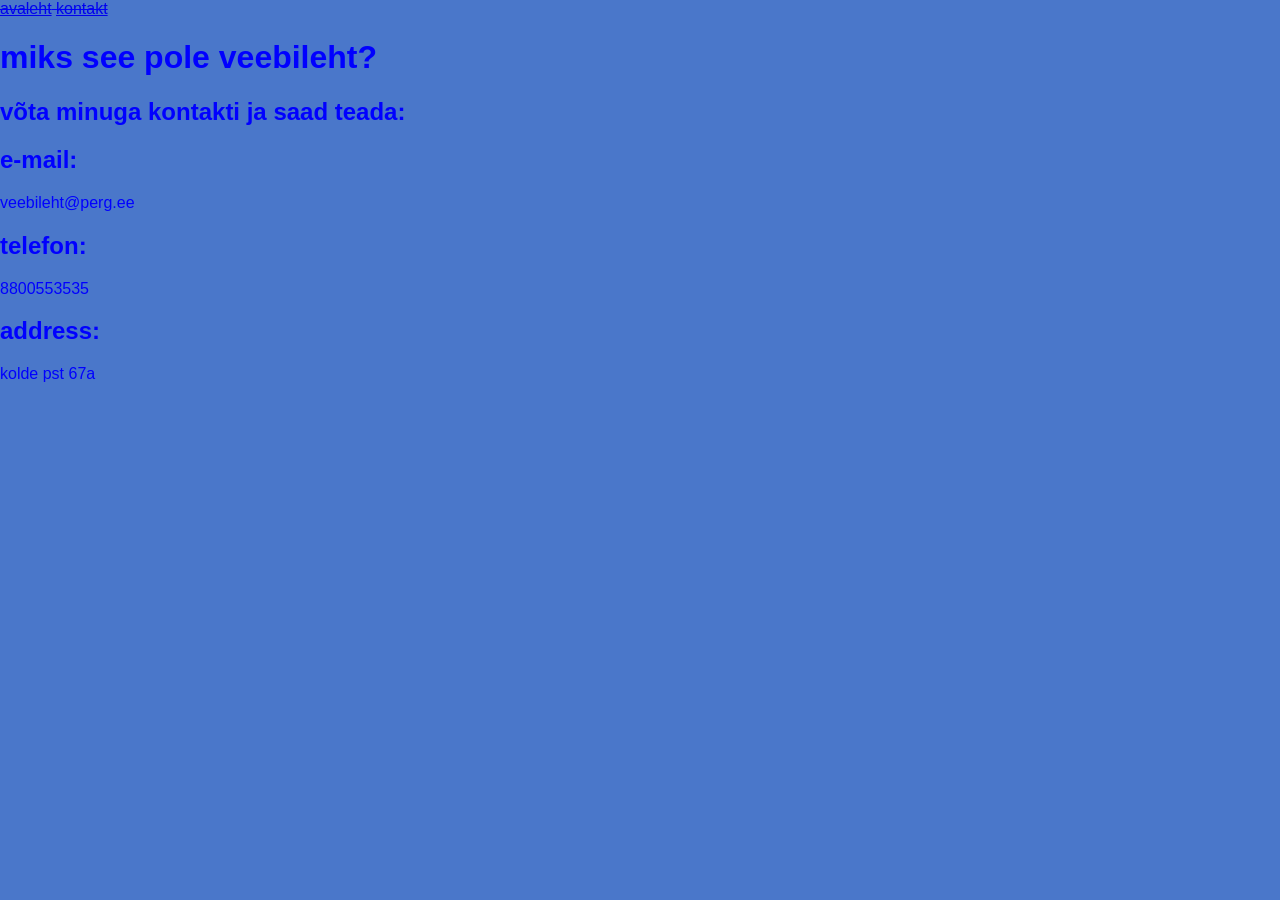
==== kontakt.html @ e148c871 "Add files via upload" ====
<!DOCTYPE html>
<html lang="en">
<head>
    <meta charset="UTF-8">
    <meta name="viewport" content="width=device-width, initial-scale=1.0">
    <title>kontakt</title>
    <link rel="stylesheet" href="style.css">
</head>
<body>
    <div class="nav">
    <a href="index.html">avaleht</a>
    <a href="kontakt.html">kontakt</a>
    </div>
    <h1>miks see pole veebileht?</h1>
    
    <h2>võta minuga kontakti ja saad teada:</h2>

    <h2>e-mail:</h2>
    <p>veebileht@perg.ee</p>

    <h2>telefon:</h2>
    <p>8800553535</p>

    <h2>address:</h2>
    <p>kolde pst 67a</p>
</body>
</html>
---- style.css ----
body{
    max-width: 50cm;
    margin: 0 auto;
    color: blue;
    background-color:rgb(74, 119, 202) ;
    font-family: Verdana, Geneva, Tahoma, sans-serif;

  
}
.nav{
    text-decoration: line-through;
}
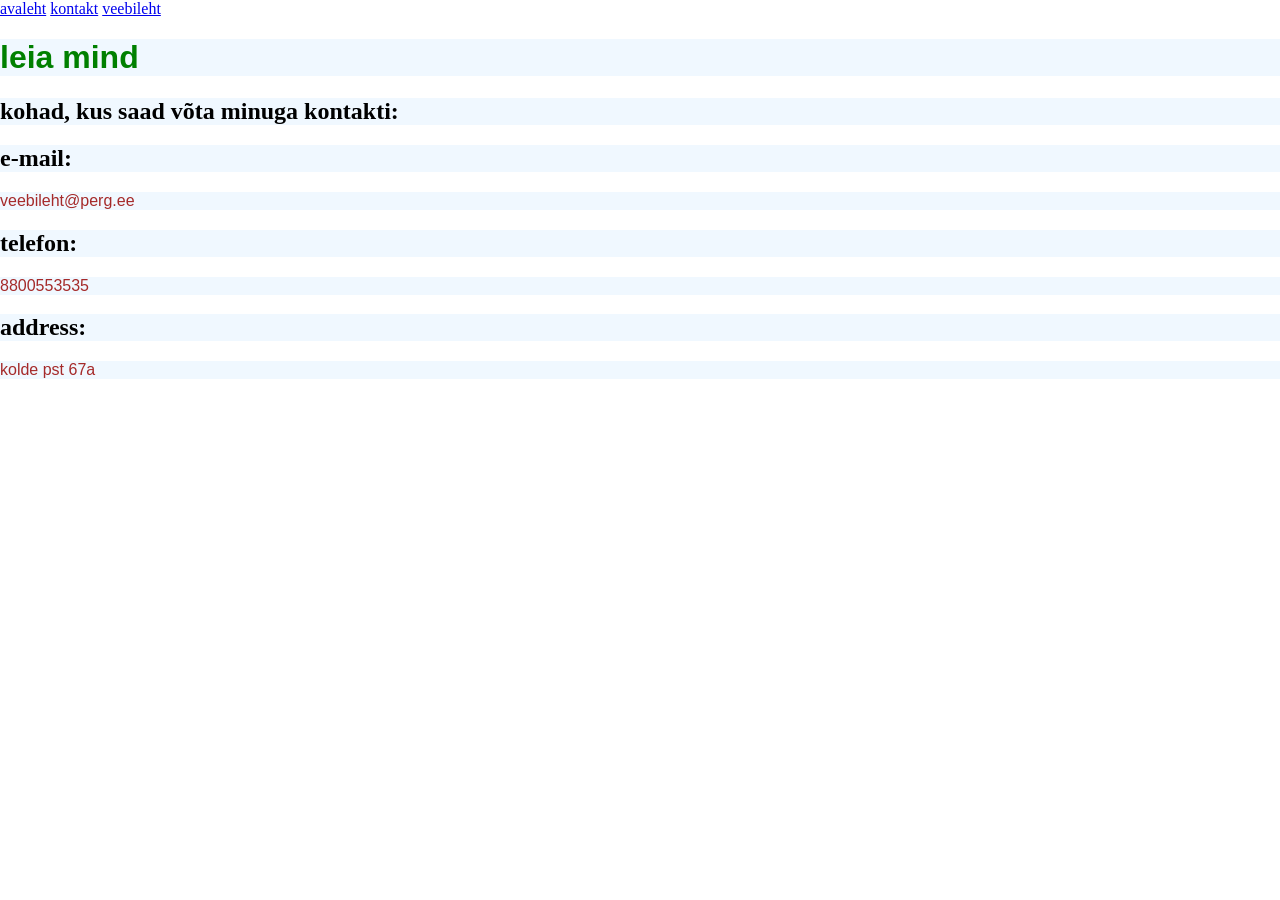
==== commit 7d572b32: "Add files via upload" ====
--- a/kontakt.html
+++ b/kontakt.html
@@ -1,27 +1,30 @@
-<!DOCTYPE html>
-<html lang="en">
-<head>
-    <meta charset="UTF-8">
-    <meta name="viewport" content="width=device-width, initial-scale=1.0">
-    <title>kontakt</title>
-    <link rel="stylesheet" href="style.css">
-</head>
-<body>
-    <div class="nav">
-    <a href="index.html">avaleht</a>
-    <a href="kontakt.html">kontakt</a>
-    </div>
-    <h1>miks see pole veebileht?</h1>
-    
-    <h2>võta minuga kontakti ja saad teada:</h2>
-
-    <h2>e-mail:</h2>
-    <p>veebileht@perg.ee</p>
-
-    <h2>telefon:</h2>
-    <p>8800553535</p>
-
-    <h2>address:</h2>
-    <p>kolde pst 67a</p>
-</body>
+<!DOCTYPE html>
+<!DOCTYPE html>
+<html lang="en">
+<head>
+    <meta charset="UTF-8">
+    <meta name="viewport" content="width=device-width, initial-scale=1.0">
+    <title>kontakt</title>
+    <link rel="stylesheet" href="style.css">
+</head>
+<body>
+    <div class="nav">
+    <a href="index.html">avaleht</a>
+    <a href="kontakt.html">kontakt</a>
+    <a href="veebileht.html">veebileht</a>
+  </div>
+    <h1>leia mind</h1>
+    
+    <h2>kohad, kus saad võta minuga kontakti:</h2>
+
+    <h2>e-mail:</h2>
+    <p>veebileht@perg.ee</p>
+
+    <h2>telefon:</h2>
+    <p>8800553535</p>
+
+    <h2>address:</h2>
+    <p>kolde pst 67a</p>
+
+</body>
 </html>
--- a/style.css
+++ b/style.css
@@ -1,12 +1,19 @@
-body{
-    max-width: 50cm;
-    margin: 0 auto;
-    color: blue;
-    background-color:rgb(74, 119, 202) ;
-    font-family: Verdana, Geneva, Tahoma, sans-serif;
-
-  
-}
-.nav{
-    text-decoration: line-through;
+h1{
+    color: green;
+    background-color: aliceblue;
+    font-family: 'Franklin Gothic Medium', 'Arial Narrow', Arial, sans-serif;
+    font: italic;
+}
+p{
+    color: brown;
+    background-color: aliceblue;
+    font-family: 'Lucida Sans', 'Lucida Sans Regular', 'Lucida Grande', 'Lucida Sans Unicode', Geneva, Verdana, sans-serif;
+}
+body{
+    margin: 0 auto;
+    max-width: 50cm;
+    background-image:url("https://frutigeraeroarchive.org/images/wallpapers/asadal_stock/asadal_stock_15.jpg")
+}
+h2{
+background-color: aliceblue;
 }
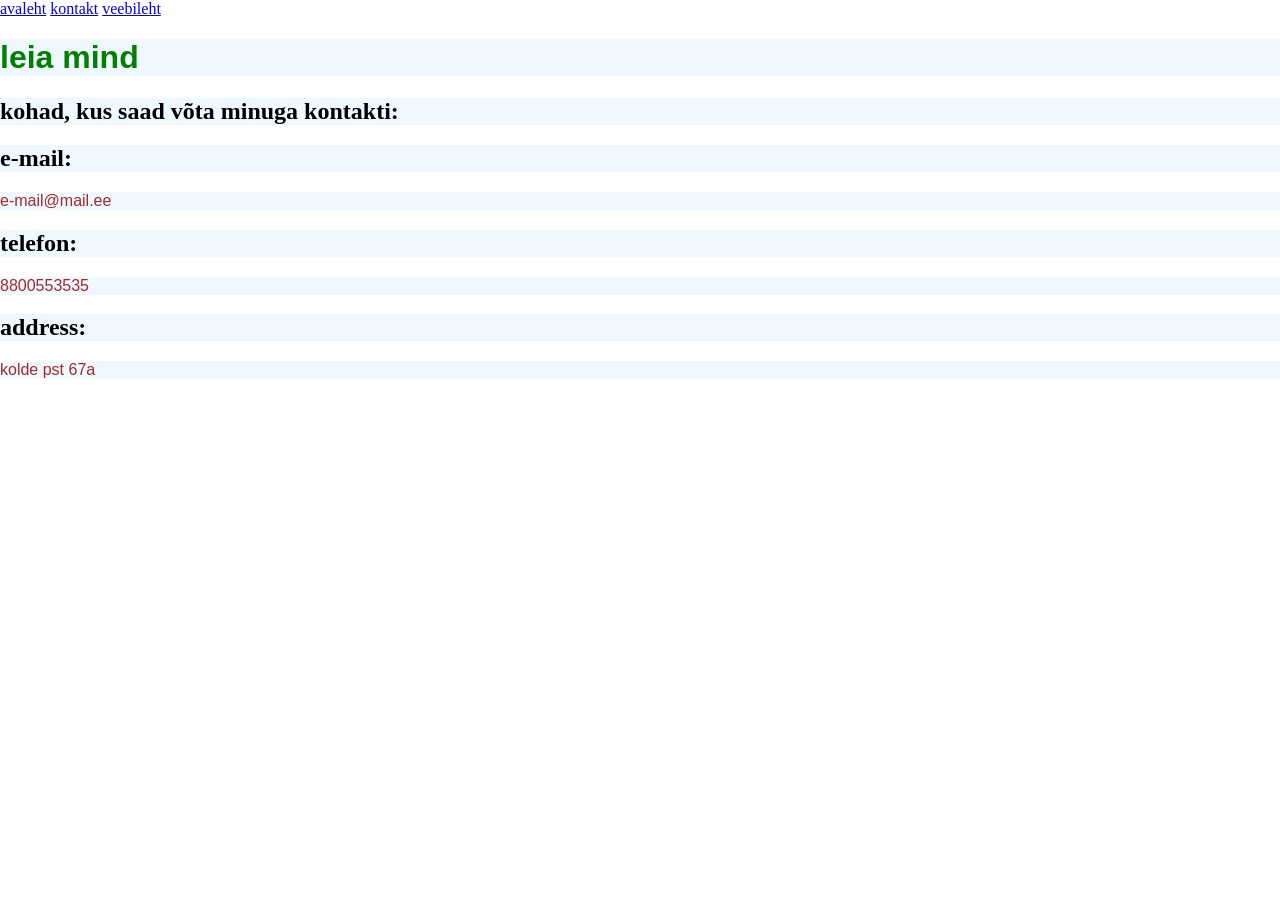
==== commit b708a6a9: "Update kontakt.html" ====
--- a/kontakt.html
+++ b/kontakt.html
@@ -18,7 +18,7 @@
     <h2>kohad, kus saad võta minuga kontakti:</h2>
 
     <h2>e-mail:</h2>
-    <p>veebileht@perg.ee</p>
+    <p>e-mail@mail.ee</p>
 
     <h2>telefon:</h2>
     <p>8800553535</p>
@@ -27,4 +27,4 @@
     <p>kolde pst 67a</p>
 
 </body>
-</html>+</html>
--- a/style.css
+++ b/style.css
@@ -12,8 +12,11 @@
 body{
     margin: 0 auto;
     max-width: 50cm;
-    background-image:url("https://frutigeraeroarchive.org/images/wallpapers/asadal_stock/asadal_stock_15.jpg")
+    background-image:url("https://frutigeraeroarchive.org/images/wallpapers/materialdictionary178/materialdictionary178_1.jpg")
 }
 h2{
 background-color: aliceblue;
+}
+h3{
+color: transparent;   
 }
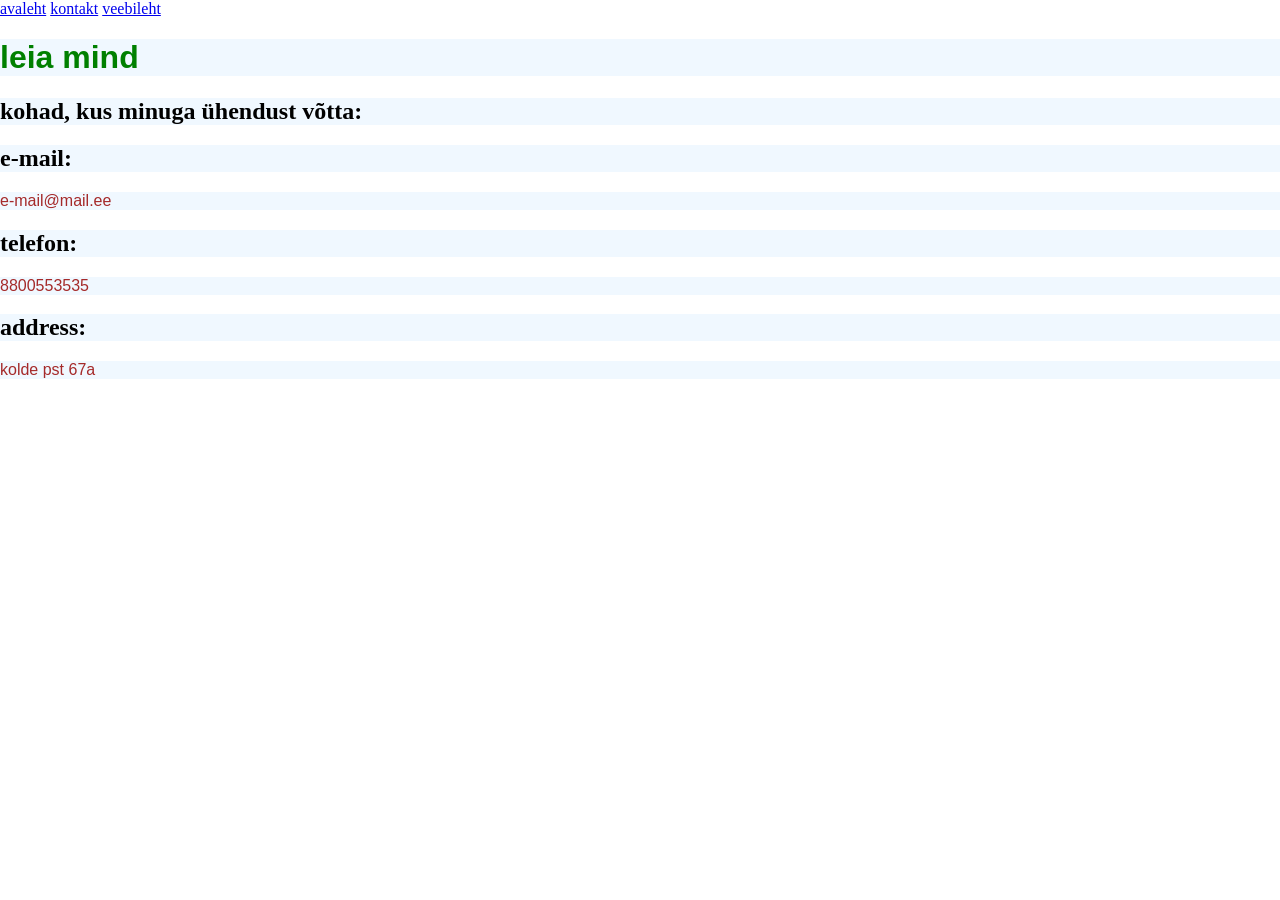
==== commit 1a631df0: "Update kontakt.html" ====
--- a/kontakt.html
+++ b/kontakt.html
@@ -15,7 +15,7 @@
   </div>
     <h1>leia mind</h1>
     
-    <h2>kohad, kus saad võta minuga kontakti:</h2>
+    <h2>kohad, kus minuga ühendust võtta:</h2>
 
     <h2>e-mail:</h2>
     <p>e-mail@mail.ee</p>
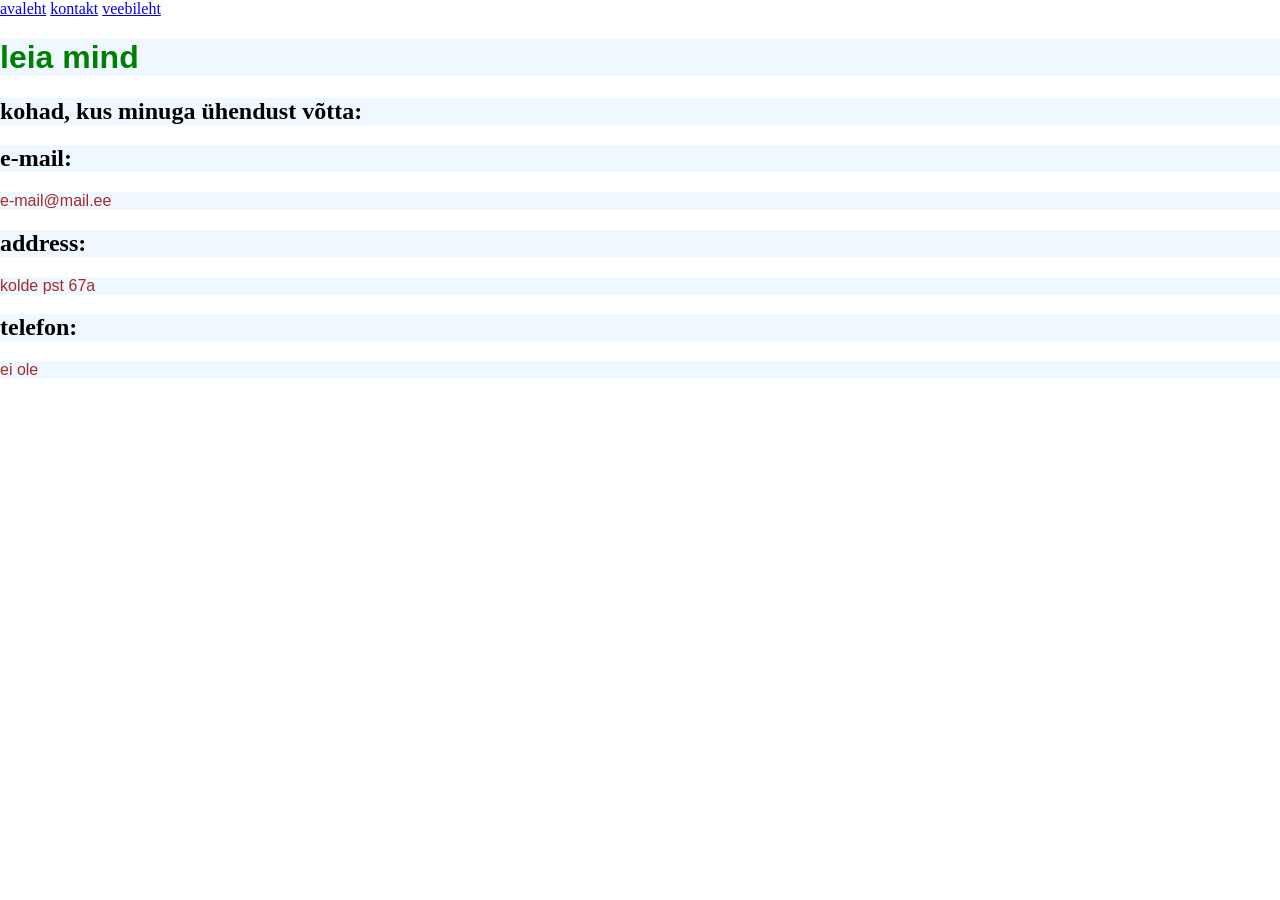
==== commit 97a25eed: "Update kontakt.html" ====
--- a/kontakt.html
+++ b/kontakt.html
@@ -20,11 +20,12 @@
     <h2>e-mail:</h2>
     <p>e-mail@mail.ee</p>
 
-    <h2>telefon:</h2>
-    <p>8800553535</p>
+    
 
     <h2>address:</h2>
     <p>kolde pst 67a</p>
-
+    
+ <h2>telefon:</h2>
+    <p>ei ole</p>
 </body>
 </html>
